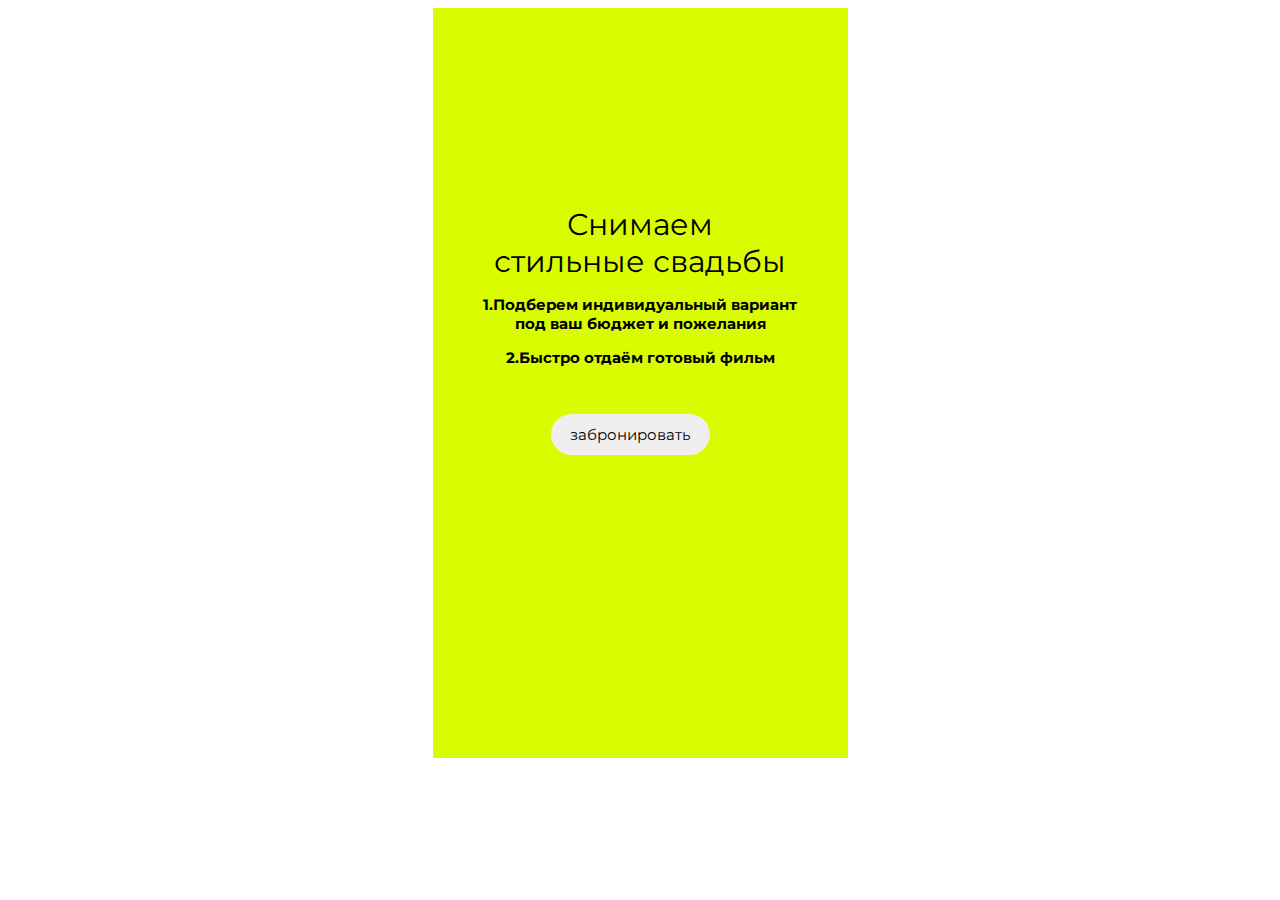
==== index.html @ 5c43b3c6 "Rename sirius-index.html to index.html" ====
<!DOCTYPE html>
<html lang="ru">
<head>
    <meta charset="UTF-8">
	<meta name="viewport" content="width=device-width, initial-scale=1">
    <title>sirius</title>
    <link rel="stylesheet" href="sirius.css">
	<link href="normalize.cs">
	
</head>
<body>
    <header class="header">
		<div class="container">
				<div class="titles">
					<div class="tetlaes__first">
                    Снимаем <br>стильные свадьбы</br>
					</div>
					<h1>1.Подберем индивидуальный вариант <br>под ваш бюджет и пожелания</br></h1>
					<h1 class="title" >2.Быстро отдаём готовый фильм</h1>
				</div>
				<div class="button">
					<button class="button-calendar">
						<a class="calendar" href="#">забронировать </a>
					</button>
				</div>
			 </div>
	</header>
</body>
</html>
---- sirius.css ----
@import url('https://fonts.googleapis.com/css2?family=Roboto:wght@300&display=swap');
@import url('https://fonts.googleapis.com/css2?family=Montserrat:wght@600&display=swap');


.container {
	max-width: 415px;
	height: 750px;
	margin: 0 auto;
	background-color: #D9FD00;
}

.tetlaes__first {
	text-align: center;
	margin: auto 0;
	padding-top: 198px;
	font-family: 'Montserrat';
	font-size: 30px;
}

h1{
	
	padding-left: 0 auto;
	font-family: 'Montserrat';
	font-size: 15px;
	text-align: center;
	margin-top: 15px;
}

.title {
	margin-top: 15px;
	padding-left: 0 auto;	
}

.button-calendar {
	border-radius: 50px;
	height: 41px;
	width: 159px;
	outline: none;
	border: none;
	margin-left: 118px;
	margin-top: 37px;
	position: absolute;

	
}

.calendar {
	font-family: 'Montserrat';
	font-size: 15px;
	text-align: center;
	color: #000000;
	text-decoration: none;
	display: flex;
    flex-wrap: wrap;
    justify-content: space-around;

}
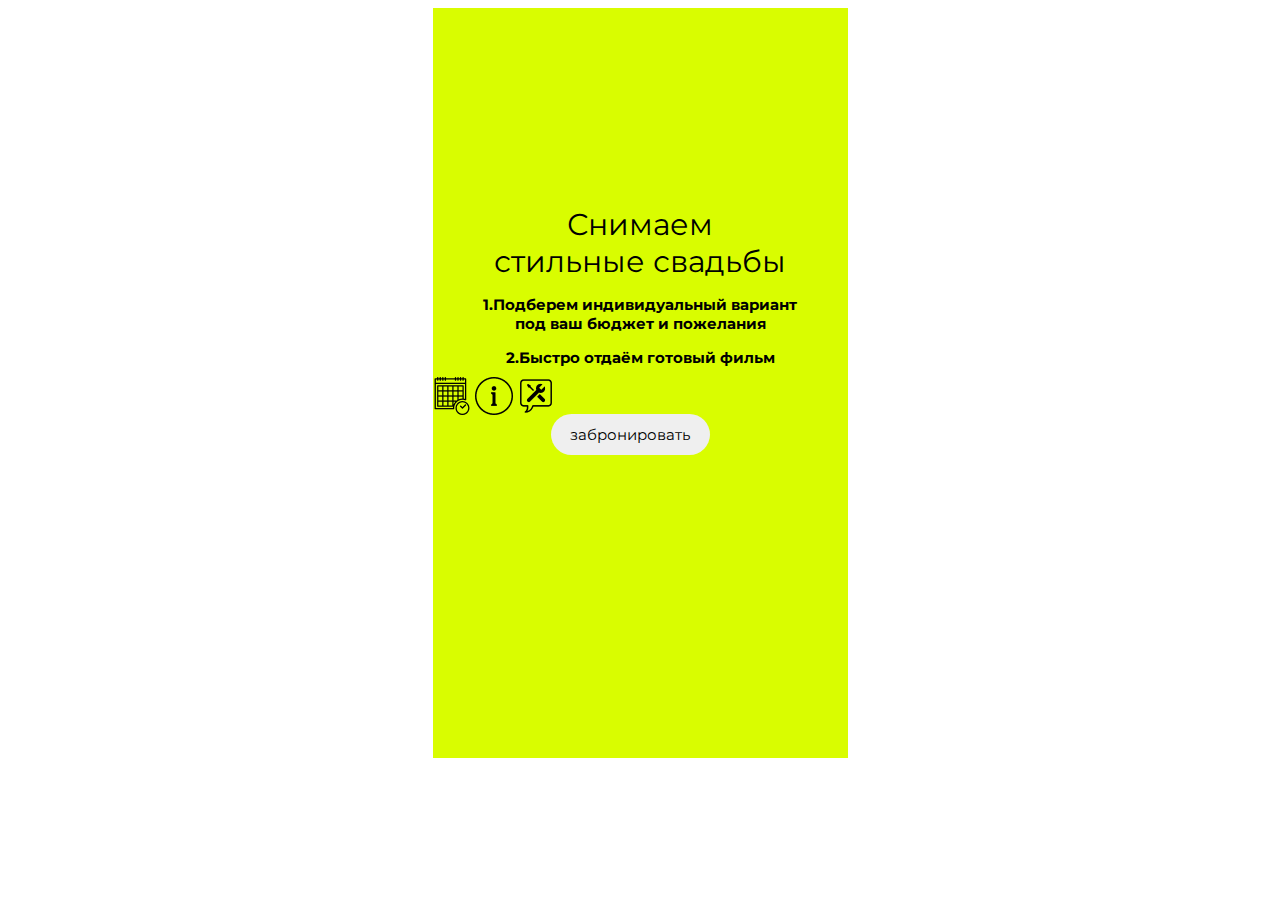
==== commit 73c05cbc: "Rename sirius-index.htm to index.html" ====
--- a/index.html
+++ b/index.html
@@ -2,10 +2,10 @@
 <html lang="ru">
 <head>
     <meta charset="UTF-8">
-	<meta name="viewport" content="width=device-width, initial-scale=1">
+	<meta name="viewport" content="width=device-width, initial-scale=1 user-scalable=no">
     <title>sirius</title>
     <link rel="stylesheet" href="sirius.css">
-	<link href="normalize.cs">
+	<link rel="normalize.cs">
 	
 </head>
 <body>
@@ -23,6 +23,13 @@
 						<a class="calendar" href="#">забронировать </a>
 					</button>
 				</div>
+				<div class="nav">
+					<div class="iconki">
+						<a href="#"><img class="calendar-nav" src="sirius-img/calendar.png"></a>
+						<a href="#"><img class="onas-nav" src="sirius-img/onas.png"></a>
+						<a href="#"><img class="yclugu-nav" src="sirius-img/yclugu.png"></a>
+					</div>
+				</div>
 			 </div>
 	</header>
 </body>
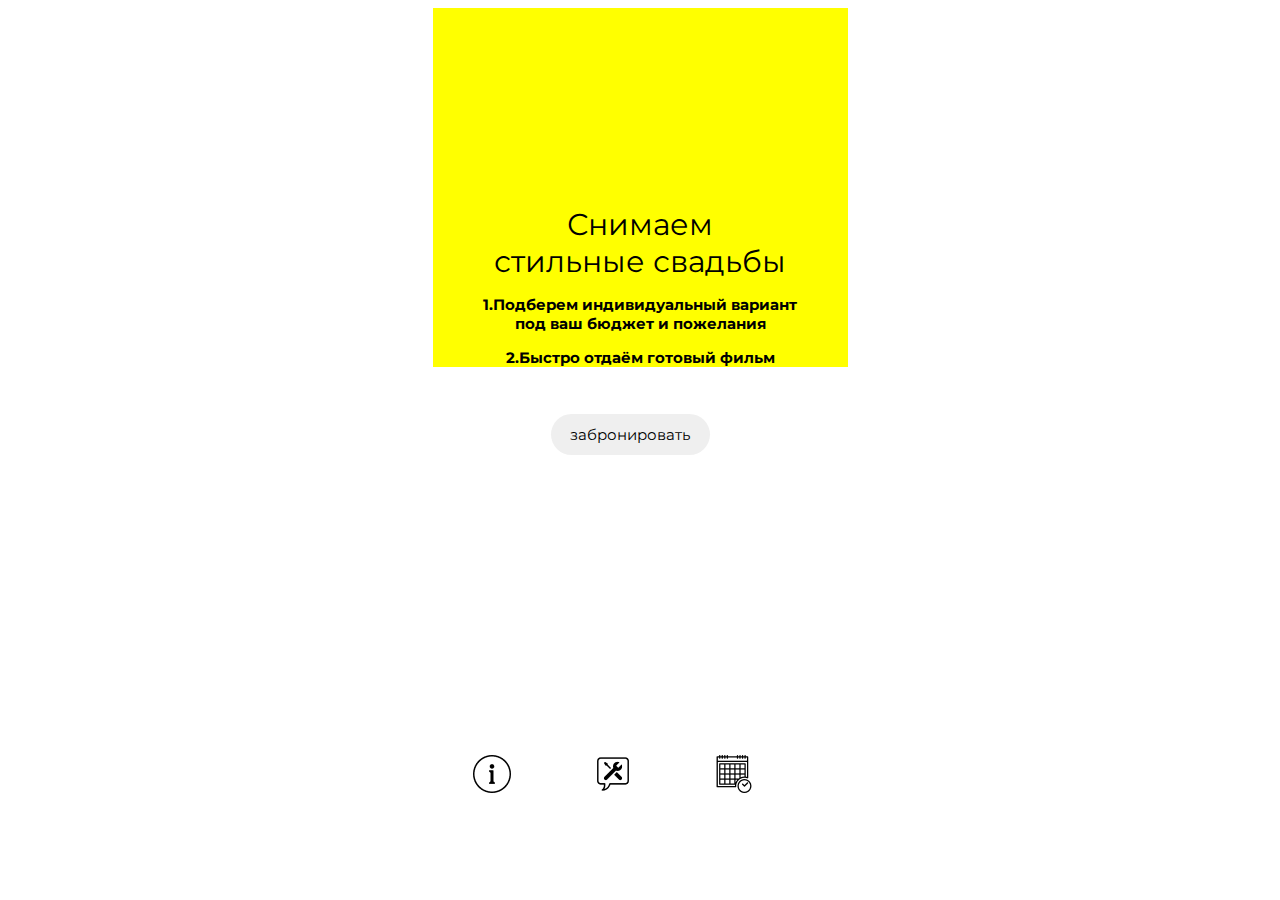
==== commit 92717649: "Add files via upload" ====
--- a/index.html
+++ b/index.html
@@ -33,4 +33,4 @@
 			 </div>
 	</header>
 </body>
-</html>
+</html>--- a/sirius.css
+++ b/sirius.css
@@ -4,9 +4,9 @@
 
 .container {
 	max-width: 415px;
-	height: 750px;
+	max-height: 750px;
 	margin: 0 auto;
-	background-color: #D9FD00;
+	background-color: #ffff00;
 }
 
 .tetlaes__first {
@@ -56,4 +56,30 @@
 
 }
 
+.nav {
+	position: absolute;
+	width: 415px;
+	height: 49px;
+	top: 750px;
+	background: #FFFFFF;
+}
 
+.calendar-nav {
+	position: absolute;
+	left: 282px;
+	margin-top: 5px;
+}
+
+.onas-nav {
+	position: absolute;
+	left: 40px;
+	margin-top: 5px;
+}
+
+.yclugu-nav {
+	position: absolute;
+	left: 161px;
+	margin-top: 5px;
+}
+
+
